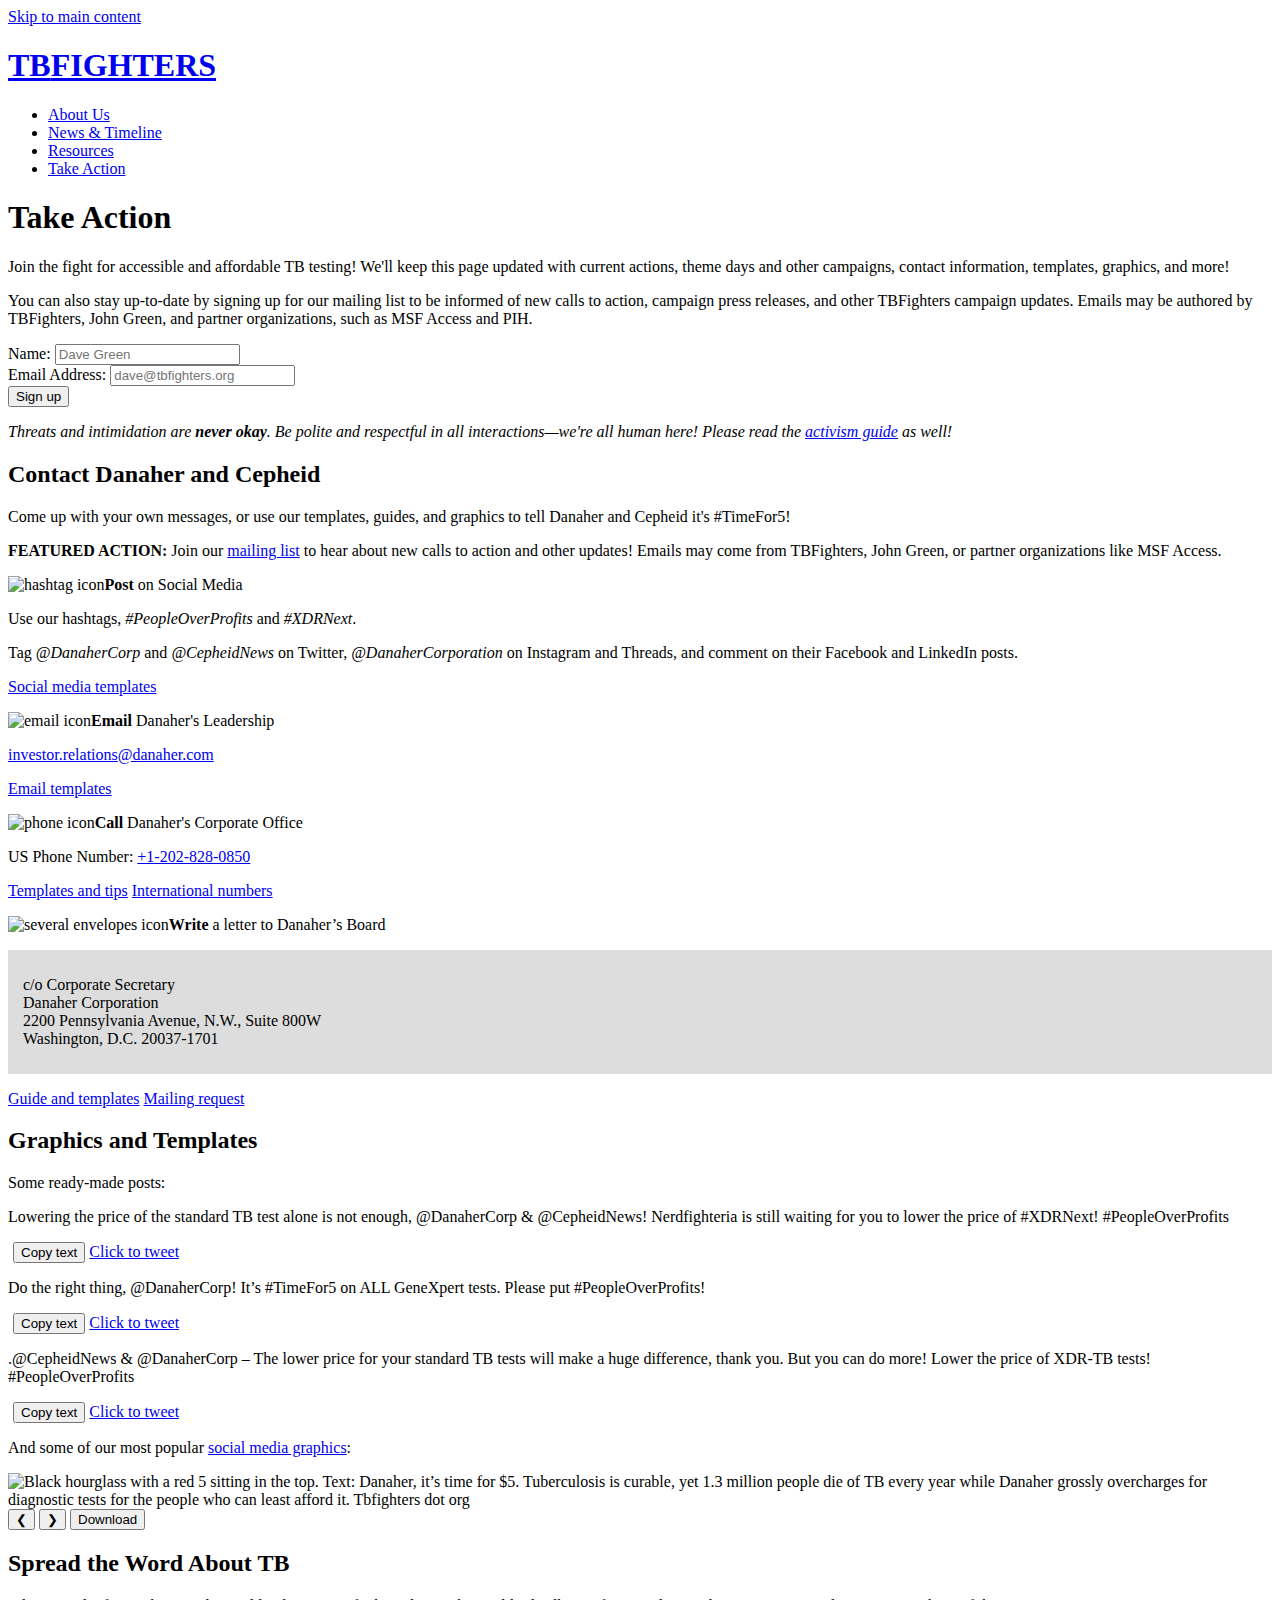
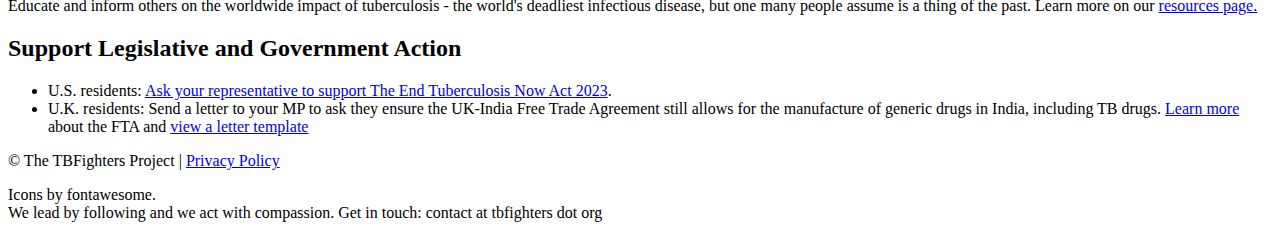
==== action.html @ 12ed919c "Update action.html" ====
<!DOCTYPE html>
<html lang="en">
	<head>
		<!--Meta tags-->
		<meta charset="UTF-8" />
		<meta name="viewport" content="width=device-width, initial-scale=1.0" />
		<meta name="description" content="Fighting for accessible tuberculosis testing and treatment to save over a million lives a year. Take action with us now."
		/>
		<meta name="robots" content="index, follow" />
		<!--Open Graph Tags-->
		<meta property="og:title" content="Take Action | TBFighters" />
		<meta property="og:site_name" content="TBFighters" />
		<meta property="og:url" content="https://tbfighters.org" />
		<meta property="og:image" content="img/og-image.jpg" />
		<meta property="og:type" content="website" />
		<meta property="og:description" content="Fighting for accessible tuberculosis testing and treatment to save over a million lives a year. Take action with us now."
		/>
		<meta property="theme-color" content="#D7211E" />
		<!--Style includes-->
		<link rel="preconnect" href="https://fonts.googleapis.com" />
		<link rel="preconnect" href="https://fonts.gstatic.com" crossorigin />
		<link href="https://fonts.googleapis.com/css2?family=Atkinson+Hyperlegible:ital,wght@0,400;0,700;1,400;1,700&display=swap"
		rel="stylesheet" />
		<link rel="stylesheet" href="style.css" />
		<link rel="icon" type="image/x-icon" href="img/favicon.ico">
		<script src="jquery-3.7.1.min.js"></script>
		<script src="menu.js"></script>
		<script src="actions.js"></script>
		<title>Take Action | TBFighters</title>
	</head>
	
	<body class="action">
		<!--BELOW THIS GETS COPIED TO ALL PAHES WHEN MENU CHANGES (CHANGE BODY CLASS TO PAGE NAME)-->
		<header id="site-head"><a href="#main" class="skip">Skip to main content</a>
			<div class="wrapper-head">
				<h1 class="page-title">
					<a href="index.html"><span class="black-highlight">TB</span>FIGHTERS</a>
				</h1>
				<a class="toggle-button" href="#" title="menu"></a>
				<nav class="site-menu">
					<ul class="active">
						<li><a href="about.html">About Us</a></li>
						<li><a href="timeline.html">News &amp; Timeline</a></li>
						<li><a href="resources.html">Resources</a></li>
						<li class="current"><a href="action.html">Take Action</a></li>
					</ul>
				</nav>
			</div>
		</header>
		<!--ABOVE THIS GETS COPIED TO ALL PAGES MENU CHANGES-->
		<main id="main">
			<section class="container container-compact title">
				<div class="wrapper-full">
					<h1 class="break-anywhere">Take <span class="red">Action</span></h1>
					<p>
						Join the fight for accessible and affordable TB testing! We'll keep this page updated with current actions, theme days and other campaigns, contact information, templates, graphics, and more!
					</p>
					<p>
						You can also stay up-to-date by signing up for our mailing list to be informed of new calls to action, campaign press releases, and other TBFighters campaign updates. Emails may be authored by TBFighters, John Green, and partner organizations, such as MSF Access and PIH.
					</p>	
                    <form method="post" action="https://gaggle.email/join/tbfighters@gaggle.email">
                        <div class="list-form wrapper-columns">
                            <div>
								<label for="name"><span>Name: </span><input name="name" type="text" placeholder="Dave Green"></label>
								
							</div>
                            <div>
								<label for="email"><span>Email Address: </span><input name="email" type="email" placeholder="dave@tbfighters.org"></label>
							</div>
							
						<div>
							<button class="button">Sign up</button>
						</div>
						</div>
					</form>
					
					<p class="smaller">
						<em>Threats and intimidation are <strong>never okay</strong>. Be polite and respectful in all interactions&mdash;we're all human here! Please read the <a href="activism-guide.html">activism guide</a> as well!</em>
					</p>
					<h2 id="contact">Contact <span class="red">Danaher and Cepheid</span></h2>
					<p>
						Come up with your own messages, or use our templates, guides, and graphics to tell Danaher and Cepheid it's #TimeFor5!
					</p>
					<p class="featured">
						<strong>FEATURED ACTION:</strong> Join our <a href="action.html#list">mailing list</a> to hear about new calls to action and other updates! Emails may come from TBFighters, John Green, or partner organizations like MSF Access.
						
					</p>
				</div>
				<div class="wrapper-full wrapper-action-grid">
					<div class="action">
						<p class="larger">
							<img src="img/hashtag.svg" alt="hashtag icon" class="action-icon" /><strong><span class="red">Post</span></strong> on Social Media
						</p>
						<p class="smaller">
							Use our hashtags, <em>#People<wbr>OverProfits</em> and <em>#XDRNext</em>.
						</p>
						<p class="smaller">
							Tag <em>@DanaherCorp</em> and <em>@CepheidNews</em> on Twitter, <em>@DanaherCorporation</em> on Instagram and Threads, and comment on their Facebook and LinkedIn posts.
						</p>
						<p class="smaller">
							<a class="button" href="#posts">Social media templates</a>
						</p>
					</div>
					<div class="action">
						<p class="larger">
							<img src="img/envelope.svg" alt="email icon" class="action-icon" /><strong><span class="red">Email</span></strong> Danaher's Leadership
						</p>
						<p class="smaller">
							<a href="mailto:investor.relations@danaher.com">investor.<wbr>relations<wbr>@danaher.com</a>
						</p>
						<p class="smaller">
							<a class="button" href="https://docs.google.com/document/d/e/2PACX-1vTh05tEoyCsh8oEWScWM9n41B1pcUeVNGFcUDqdlcILHvVUB2_LsK4voMTdKPdEQwmjMHRBaoalG259/pub#h.bz7dg2lhjj6o" target="_blank">Email templates</a>
						</p>
					</div>
					<div class="action">
						<p class="larger">
							<img src="img/phone.svg" alt="phone icon" class="action-icon" /><strong><span class="red">Call</span></strong> Danaher's Corporate Office
						</p>
						<p class="smaller">
							US Phone Number: <a href="tel:+12028280850">+1-202-828-0850</a>
						</p>
						<p class="smaller">
							<a class="button" href="https://docs.google.com/document/d/e/2PACX-1vTh05tEoyCsh8oEWScWM9n41B1pcUeVNGFcUDqdlcILHvVUB2_LsK4voMTdKPdEQwmjMHRBaoalG259/pub#h.p2qolchk1zy8" target="_blank">Templates and tips</a>
							<a class="button button-subtle" href="https://docs.google.com/document/d/e/2PACX-1vTh05tEoyCsh8oEWScWM9n41B1pcUeVNGFcUDqdlcILHvVUB2_LsK4voMTdKPdEQwmjMHRBaoalG259/pub#h.vbw6rgxxf6wk" target="_blank">International numbers</a>
						</p>
					</div>
					<div class="action">
						<p class="larger">
							<img src="img/envelopes-bulk.svg" alt="several envelopes icon" class="action-icon" /><strong><span class="red">Write</span></strong> a letter to Danaher’s Board
						</p>
						<div style="background: #DDDDDD; padding: 10px 15px; margin-bottom: 0.4em; box-shadow: var(--aside-shadow);">
							<p class="smaller">
								c/o Corporate Secretary<br>
								Danaher Corporation<br>
								2200 Pennsylvania Avenue, N.W., Suite 800W<br>
								Washington, D.C. 20037-1701
							</p>
						</div>
						<p class="smaller">
							<a class="button" href="./templates/letter-guide.html" target="_blank">Guide and templates</a>
							<a class="button button-subtle" href="https://docs.google.com/forms/d/e/1FAIpQLSedrM33EcSH8FzX9fxpTHfIs7sCnu_dkA5re3OlNI5PPBv2yg/viewform" target="_blank">Mailing request</a>
						</p>
					</div>
				</div>
				<div class="wrapper-full">
					<h2 id="posts">Graphics and Templates</h2>
					
					<p>Some ready-made posts:</p>
				</div>
				<div class="wrapper-full wrapper-columns">
					<div class="post">
						<p id="post-1">Lowering the price of the standard TB test alone is not enough, @DanaherCorp & @CepheidNews! Nerdfighteria is still waiting for you to lower the price of #XDRNext! #PeopleOverProfits</p>
						<div style="margin-left: 5px;">
							<button id="copy-1" class="button" onclick="copyPost1()">Copy text</button>

							<a href="https://twitter.com/intent/tweet?text=Lowering%20the%20price%20of%20the%20standard%20TB%20test%20alone%20is%20not%20enough,%20%40DanaherCorp%20%26%20%40CepheidNews!%20Nerdfighteria%20is%20still%20waiting%20for%20you%20to%20lower%20the%20price%20of%20%23XDRNext!%20%23PeopleOverProfits" target="_blank" class="button button-subtle">Click to tweet</a>
						</div>
					</div>
					<div class="post">
						<p id="post-2">Do the right thing, @DanaherCorp! It’s #TimeFor5 on ALL GeneXpert tests. Please put #PeopleOverProfits!</p>
						<div style="margin-left: 5px;">
							<button id="copy-2" class="button" onclick="copyPost2()">Copy text</button>
							<a href="https://twitter.com/intent/tweet?text=Do%20the%20right%20thing%2C%20%40DanaherCorp!%20It%E2%80%99s%20%23TimeFor5%20on%20ALL%20GeneXpert%20tests.%20Please%20put%20%23PeopleOverProfits!%0D%0Ahttps%3A%2F%2Fpic.twitter.com%2F1TShUViDtq" target="_blank" class="button button-subtle">Click to tweet</a>
						</div>
					</div>
					<div class="post">
						<p id="post-3">.@CepheidNews & @DanaherCorp – The lower price for your standard TB tests will make a huge difference, thank you. But you can do more! Lower the price of XDR-TB tests! #PeopleOverProfits</p>
						<div style="margin-left: 5px;">
							<button id="copy-3" class="button" onclick="copyPost3()">Copy text</button>
							<a href="https://twitter.com/intent/tweet?text=.%40CepheidNews%20%26%20%40DanaherCorp%20%E2%80%93%20The%20lower%20price%20for%20your%20standard%20TB%20tests%20will%20make%20a%20huge%20difference,%20thank%20you.%20But%20you%20can%20do%20more!%20Lower%20the%20price%20of%20XDR-TB%20tests!%20%23PeopleOverProfits" target="_blank" class="button button-subtle">Click to tweet</a>
						</div>
					</div>
					<script>
						addCopyButton(document.getElementById("copy-1"), document.getElementById("post-1").textContent)
						addCopyButton(document.getElementById("copy-2"), document.getElementById("post-2").textContent)
						addCopyButton(document.getElementById("copy-3"), document.getElementById("post-3").textContent)
					</script>
				</div>
				<div class="wrapper-full">
					<noscript>
						<br>
						<p style="font-style: italic;">Please enable javascript to use the copy buttons.</p>
						<br>
					</noscript>
					<p>And some of our most popular <a href="https://peaceful-place-e13.notion.site/TBfighters-Graphics-Library-95194d0915394d3d981220bd783a5888" target="_blank">social media graphics</a>:</p>
					<div class="post-gallery">
						<img class="slideshow-img" src="img/social-hourglass.png" alt="Black hourglass with a red 5 sitting in the top. Text: Danaher, it’s time for $5. Tuberculosis is curable, yet 1.3 million people die of TB every year while Danaher grossly overcharges for diagnostic tests for the people who can least afford it. Tbfighters dot org" />
						<img class="slideshow-img" src="img/social-intro.png" alt="two gloved hands holding a test cartridge and $5 written on it. Text: Intro to time for $5. The body text reads: What is GeneXpert? The GeneXpert test can detect TB in an hour and requires minimal training to run. The Xpert MTB/RIF cartridge is crucial for identifying multi-drug resistant TB quickly. The GeneXpert system can also be used for other diseases, such as Covid-19 and HIV" />
						<img class="slideshow-img" src="img/social-timefor5.png" alt="text: TUBERCULOSIS IS CURABLE yet 1.3 million people die of TB every year while Danaher grossly overcharges diagnostic tests for the patients who can least afford it. Danaher, It’s time for $5. TBFighters dot org" />
						<img class="slideshow-img" src="img/social-bold.png" alt="black and white text with red number: Danaher, it’s time for 5. Tbfighters dotorg" />
						<noscript>
							<br>
						</noscript>
						<button class="slideshow-button button" onclick="plusDivs()">&#10094;</button>
						<button class="slideshow-button button" onclick="minusDiv()">&#10095;</button>
						<button class="button" onclick="download()">Download</button>
						<br>
						<noscript>
							<br>
							<p style="font-style: italic;">Please enable javascript to use the slideshow and download buttons.</p>
						</noscript>
						<script>
							var slideIndex = 0;
							var x = document.getElementsByClassName("slideshow-img");
							for (i = 0; i < x.length; i++) {
								if (i == slideIndex) {
									x[slideIndex].style.display = "block";
								} else {
									x[i].style.display = "none";
								}
							}

							function plusDivs() {
								x[slideIndex].style.display = "none";
								slideIndex += 1;
								if (slideIndex > x.length - 1) {slideIndex = 0}
								console.log(slideIndex)
								x[slideIndex].style.display = "block";
							}
							function minusDiv() {
								x[slideIndex].style.display = "none";
								slideIndex -= 1;
								if (slideIndex < 0) {slideIndex = x.length - 1};
								console.log(slideIndex)
								x[slideIndex].style.display = "block";
							}

							async function download() {
								const link = document.createElement('a')
								link.href = document.getElementsByClassName("slideshow-img")[slideIndex].src
								link.download = ""
								document.body.appendChild(link)
								link.click()
								document.body.removeChild(link)
							}
						</script>
					</div>
					<h2 id="awareness">Spread the Word About <span class="red">TB</span></h2>
					<p>
						Educate and inform others on the worldwide impact of tuberculosis - the world's deadliest infectious disease, but one many people assume is a thing of the past. Learn more on our <a href="resources.html"> resources page.</a>
					</p>
					<h2 id="legistation">Support <span class="red">Legislative and Government</span> Action</h2>
					<ul>
						<li>
							U.S. residents: <a href="https://act.pih.org/end-tb-now-act-2023" target="_blank">Ask your representative to support The End Tuberculosis Now Act 2023</a>.
						</li>
						<li>
							U.K. residents: Send a letter to your MP to ask they ensure the UK-India Free Trade Agreement still allows for the manufacture of generic drugs in India, including TB drugs. <a href="https://msfaccess.org/civil-society-calls-uk-prime-minister-ensure-uk-india-free-trade-agreement-does-not-threaten-access" target="_blank">Learn more</a> about the FTA and <a href="https://docs.google.com/document/d/18U7N7z0VJqifN_5_KkE3DtA45a9nEIK9FhlgWAafILQ/edit" target="_blank">view a letter template</a>
						</li>
					</ul>
				</div>
			</section>
		</main>
		<footer class="site-foot">
			<p>
				&copy; The TBFighters Project | <a href="privacy.html" class="footer-link">Privacy Policy</a>
			</p>
			<p class="too-small">
				Icons by fontawesome. <br />We lead by following and we act with compassion. Get in touch: contact at tbfighters dot org
			</p>
		</footer>
	</body>
</html>
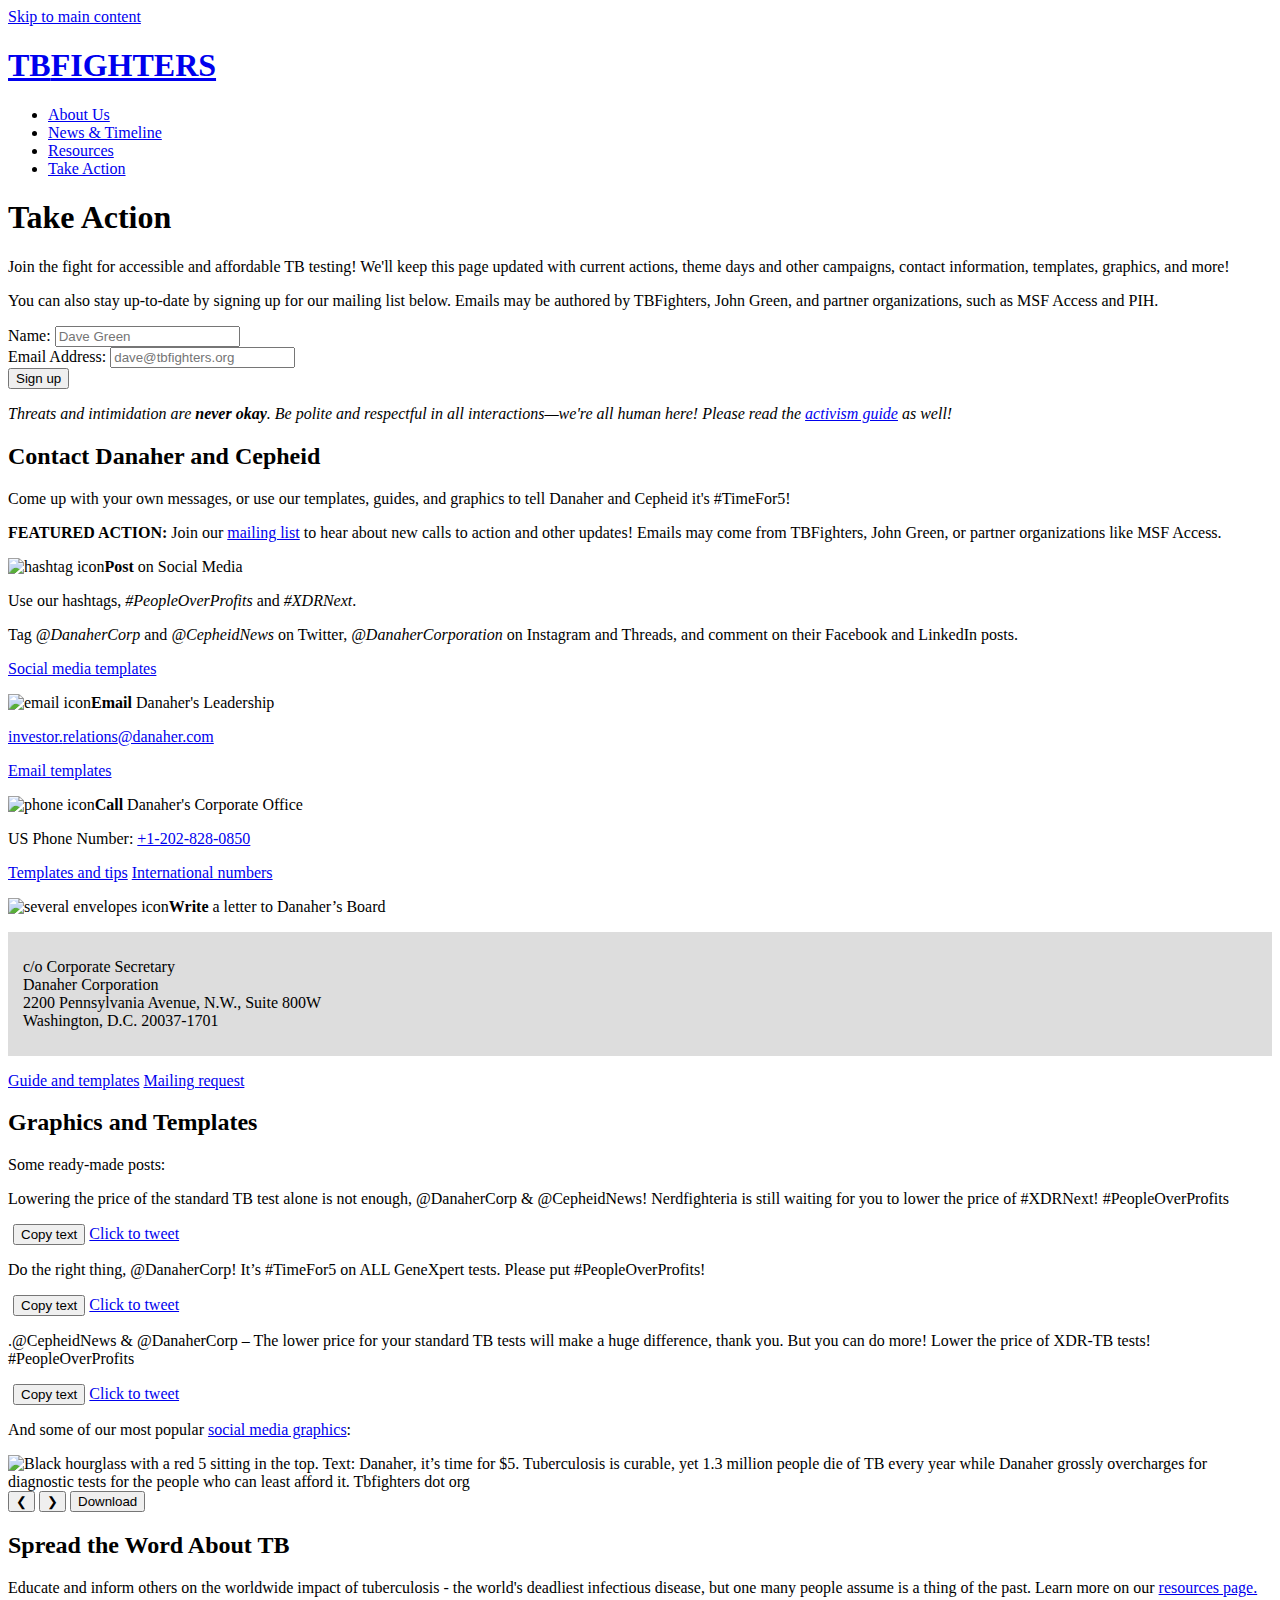
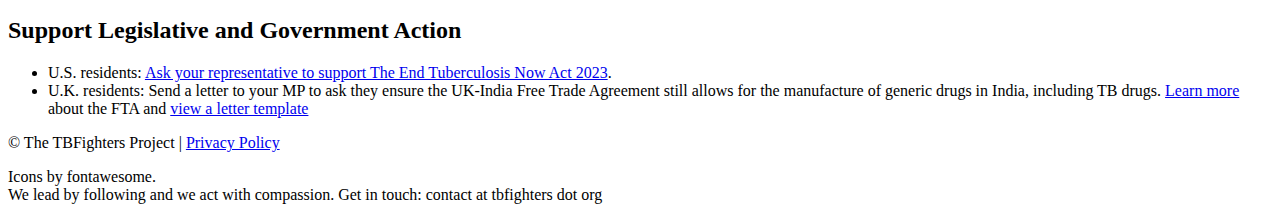
==== commit c8679c26: "Update action.html" ====
--- a/action.html
+++ b/action.html
@@ -56,7 +56,7 @@
 						Join the fight for accessible and affordable TB testing! We'll keep this page updated with current actions, theme days and other campaigns, contact information, templates, graphics, and more!
 					</p>
 					<p>
-						You can also stay up-to-date by signing up for our mailing list to be informed of new calls to action, campaign press releases, and other TBFighters campaign updates. Emails may be authored by TBFighters, John Green, and partner organizations, such as MSF Access and PIH.
+						You can also stay up-to-date by signing up for our <span class="red">mailing list</span> below. Emails may be authored by TBFighters, John Green, and partner organizations, such as MSF Access and PIH.
 					</p>	
                     <form method="post" action="https://gaggle.email/join/tbfighters@gaggle.email">
                         <div class="list-form wrapper-columns">
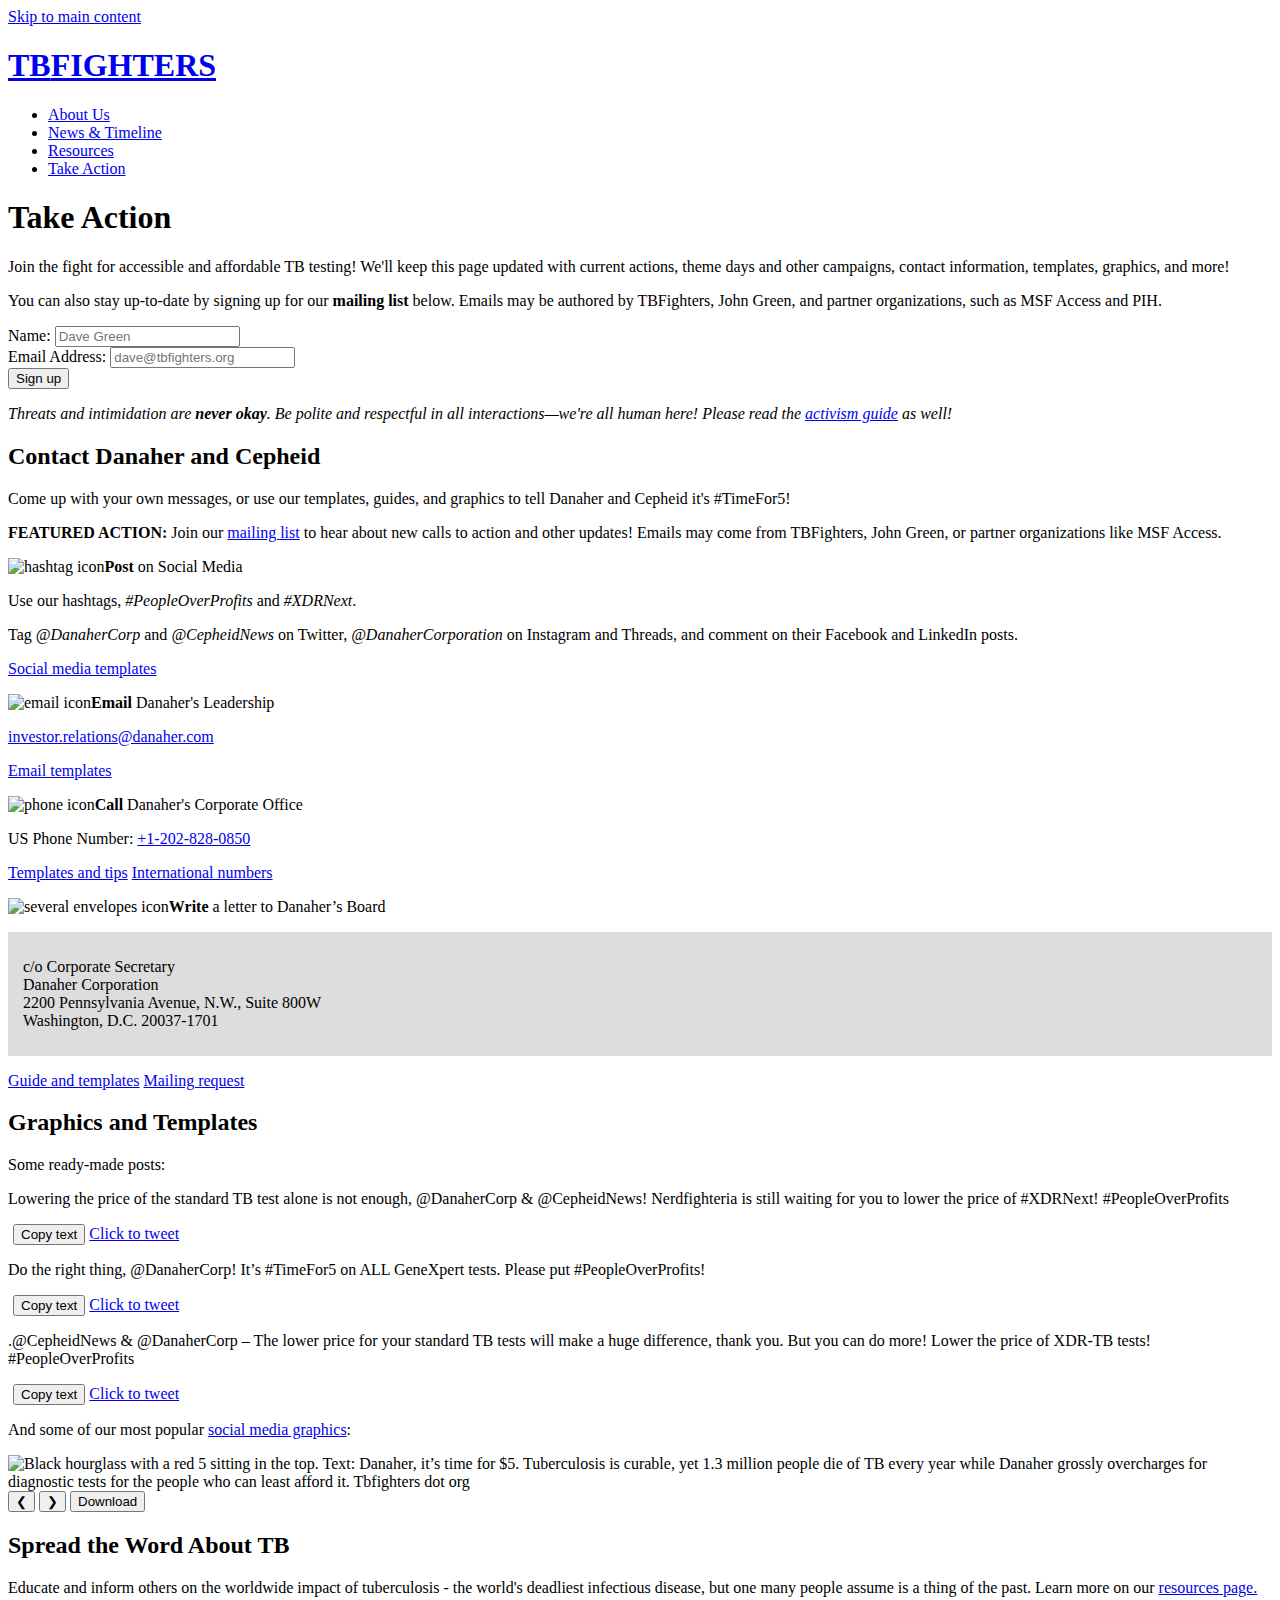
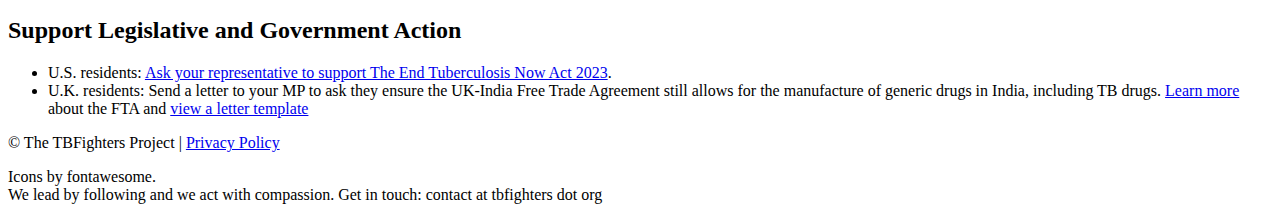
==== commit de60da1f: "Update action.html" ====
--- a/action.html
+++ b/action.html
@@ -56,7 +56,7 @@
 						Join the fight for accessible and affordable TB testing! We'll keep this page updated with current actions, theme days and other campaigns, contact information, templates, graphics, and more!
 					</p>
 					<p>
-						You can also stay up-to-date by signing up for our <span class="red">mailing list</span> below. Emails may be authored by TBFighters, John Green, and partner organizations, such as MSF Access and PIH.
+						You can also stay up-to-date by signing up for our <span class="red"><strong>mailing list</strong></span> below. Emails may be authored by TBFighters, John Green, and partner organizations, such as MSF Access and PIH.
 					</p>	
                     <form method="post" action="https://gaggle.email/join/tbfighters@gaggle.email">
                         <div class="list-form wrapper-columns">
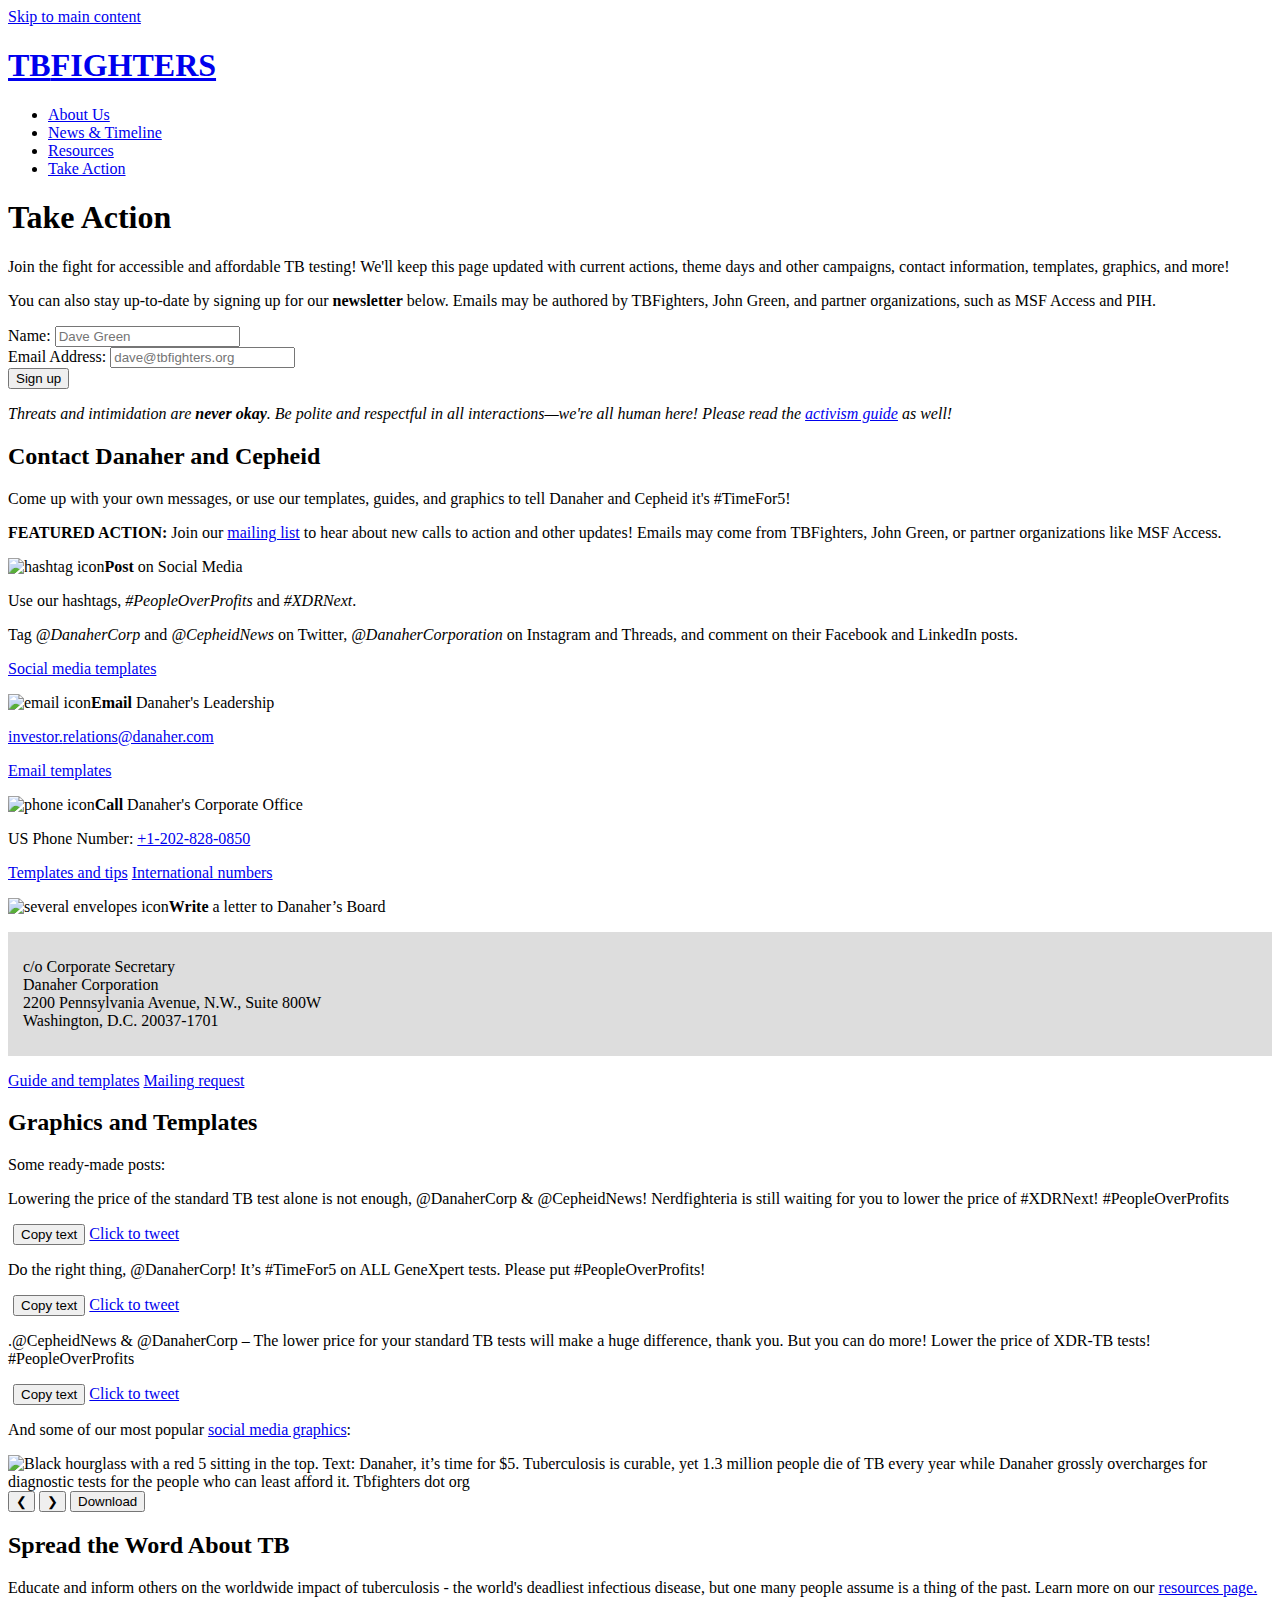
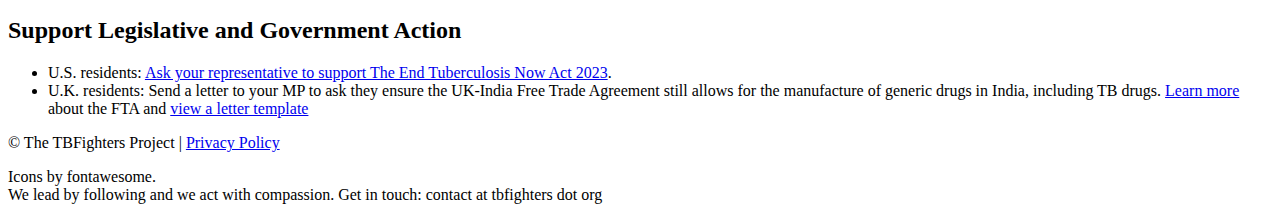
==== commit cf57e0a7: "Update action.html" ====
--- a/action.html
+++ b/action.html
@@ -56,7 +56,7 @@
 						Join the fight for accessible and affordable TB testing! We'll keep this page updated with current actions, theme days and other campaigns, contact information, templates, graphics, and more!
 					</p>
 					<p>
-						You can also stay up-to-date by signing up for our <span class="red"><strong>mailing list</strong></span> below. Emails may be authored by TBFighters, John Green, and partner organizations, such as MSF Access and PIH.
+						You can also stay up-to-date by signing up for our <span class="red"><strong>newsletter</strong></span> below. Emails may be authored by TBFighters, John Green, and partner organizations, such as MSF Access and PIH.
 					</p>	
                     <form method="post" action="https://gaggle.email/join/tbfighters@gaggle.email">
                         <div class="list-form wrapper-columns">
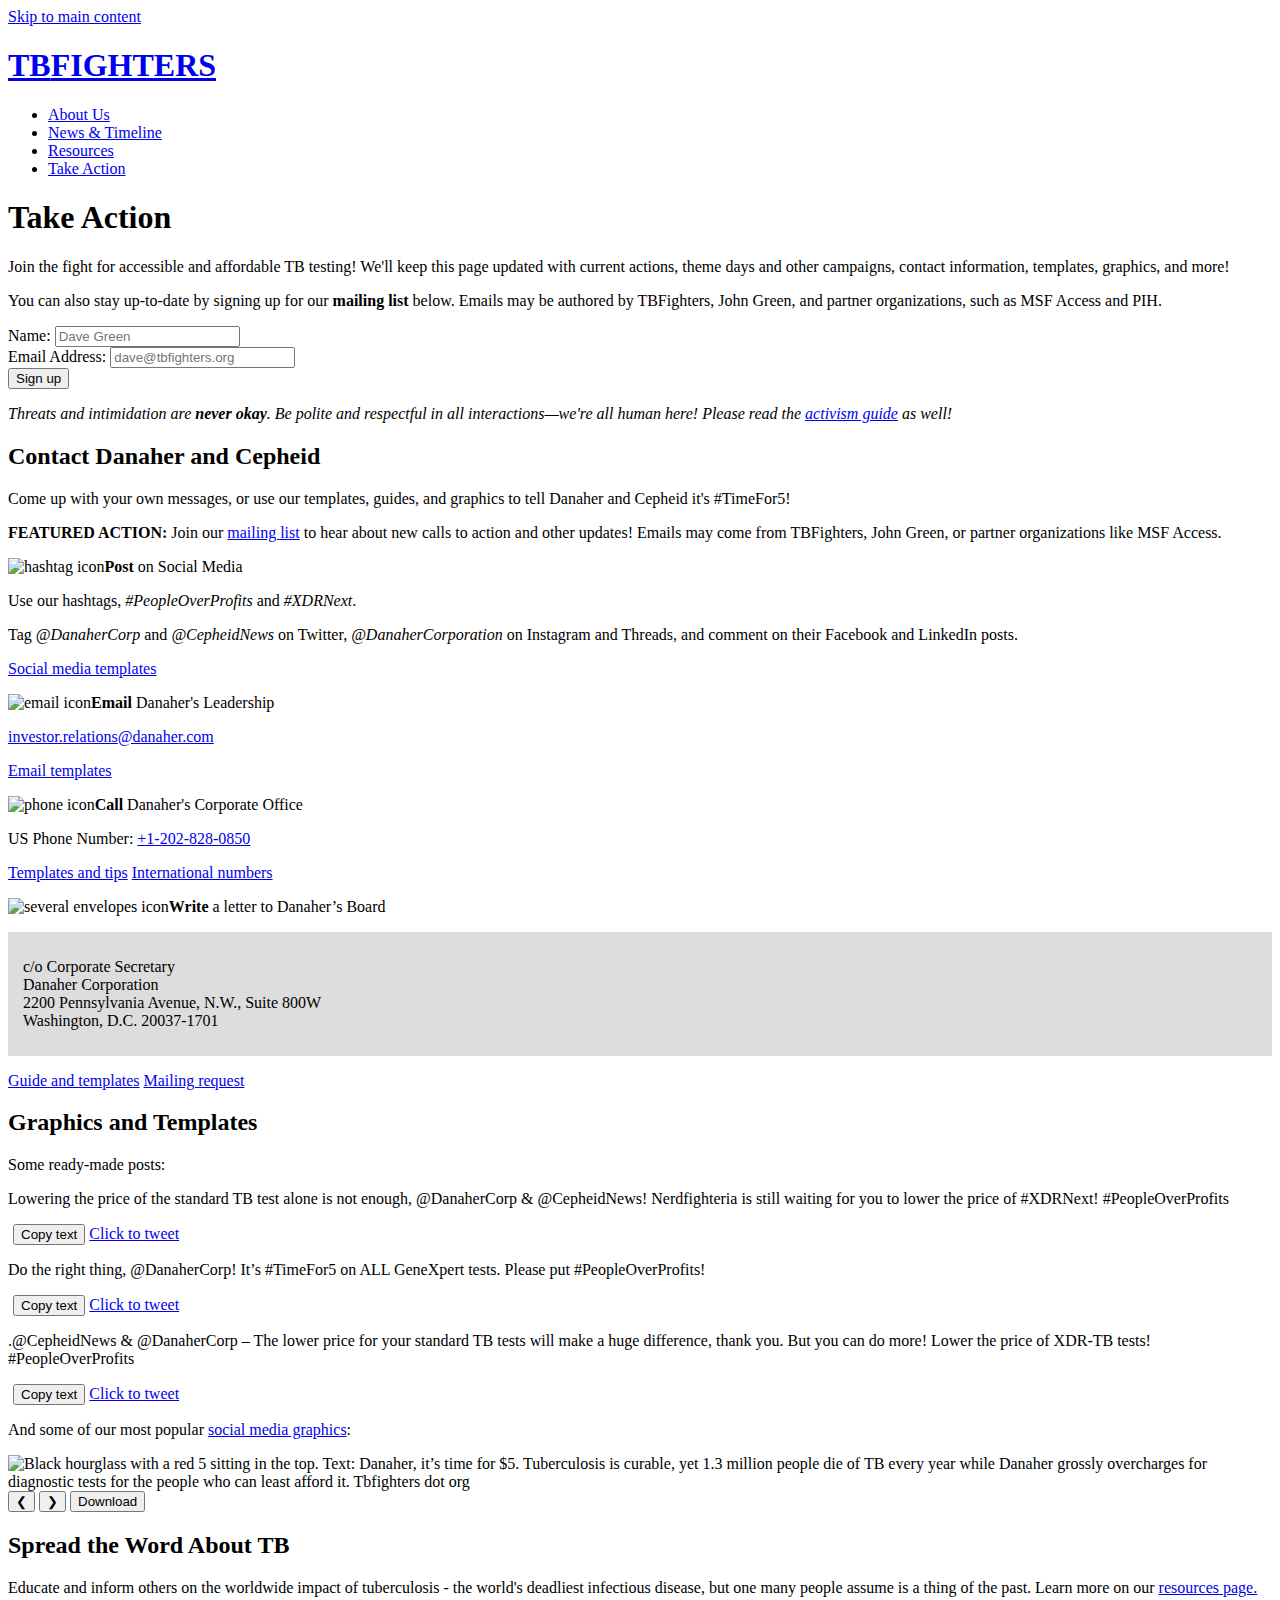
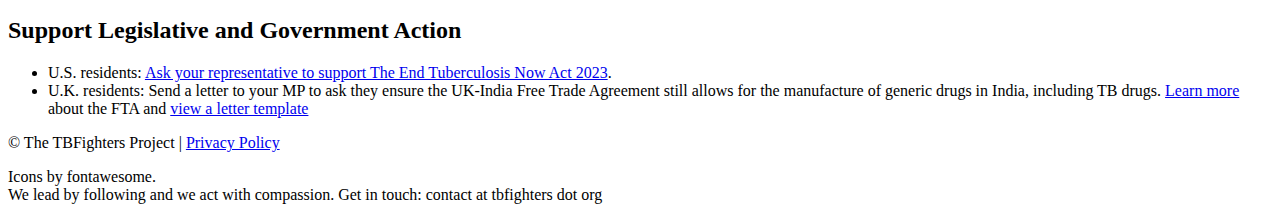
==== commit 223258ff: "Update action.html" ====
--- a/action.html
+++ b/action.html
@@ -56,7 +56,7 @@
 						Join the fight for accessible and affordable TB testing! We'll keep this page updated with current actions, theme days and other campaigns, contact information, templates, graphics, and more!
 					</p>
 					<p>
-						You can also stay up-to-date by signing up for our <span class="red"><strong>newsletter</strong></span> below. Emails may be authored by TBFighters, John Green, and partner organizations, such as MSF Access and PIH.
+						You can also stay up-to-date by signing up for our <span class="red"><strong>mailing list</strong></span> below. Emails may be authored by TBFighters, John Green, and partner organizations, such as MSF Access and PIH.
 					</p>	
                     <form method="post" action="https://gaggle.email/join/tbfighters@gaggle.email">
                         <div class="list-form wrapper-columns">
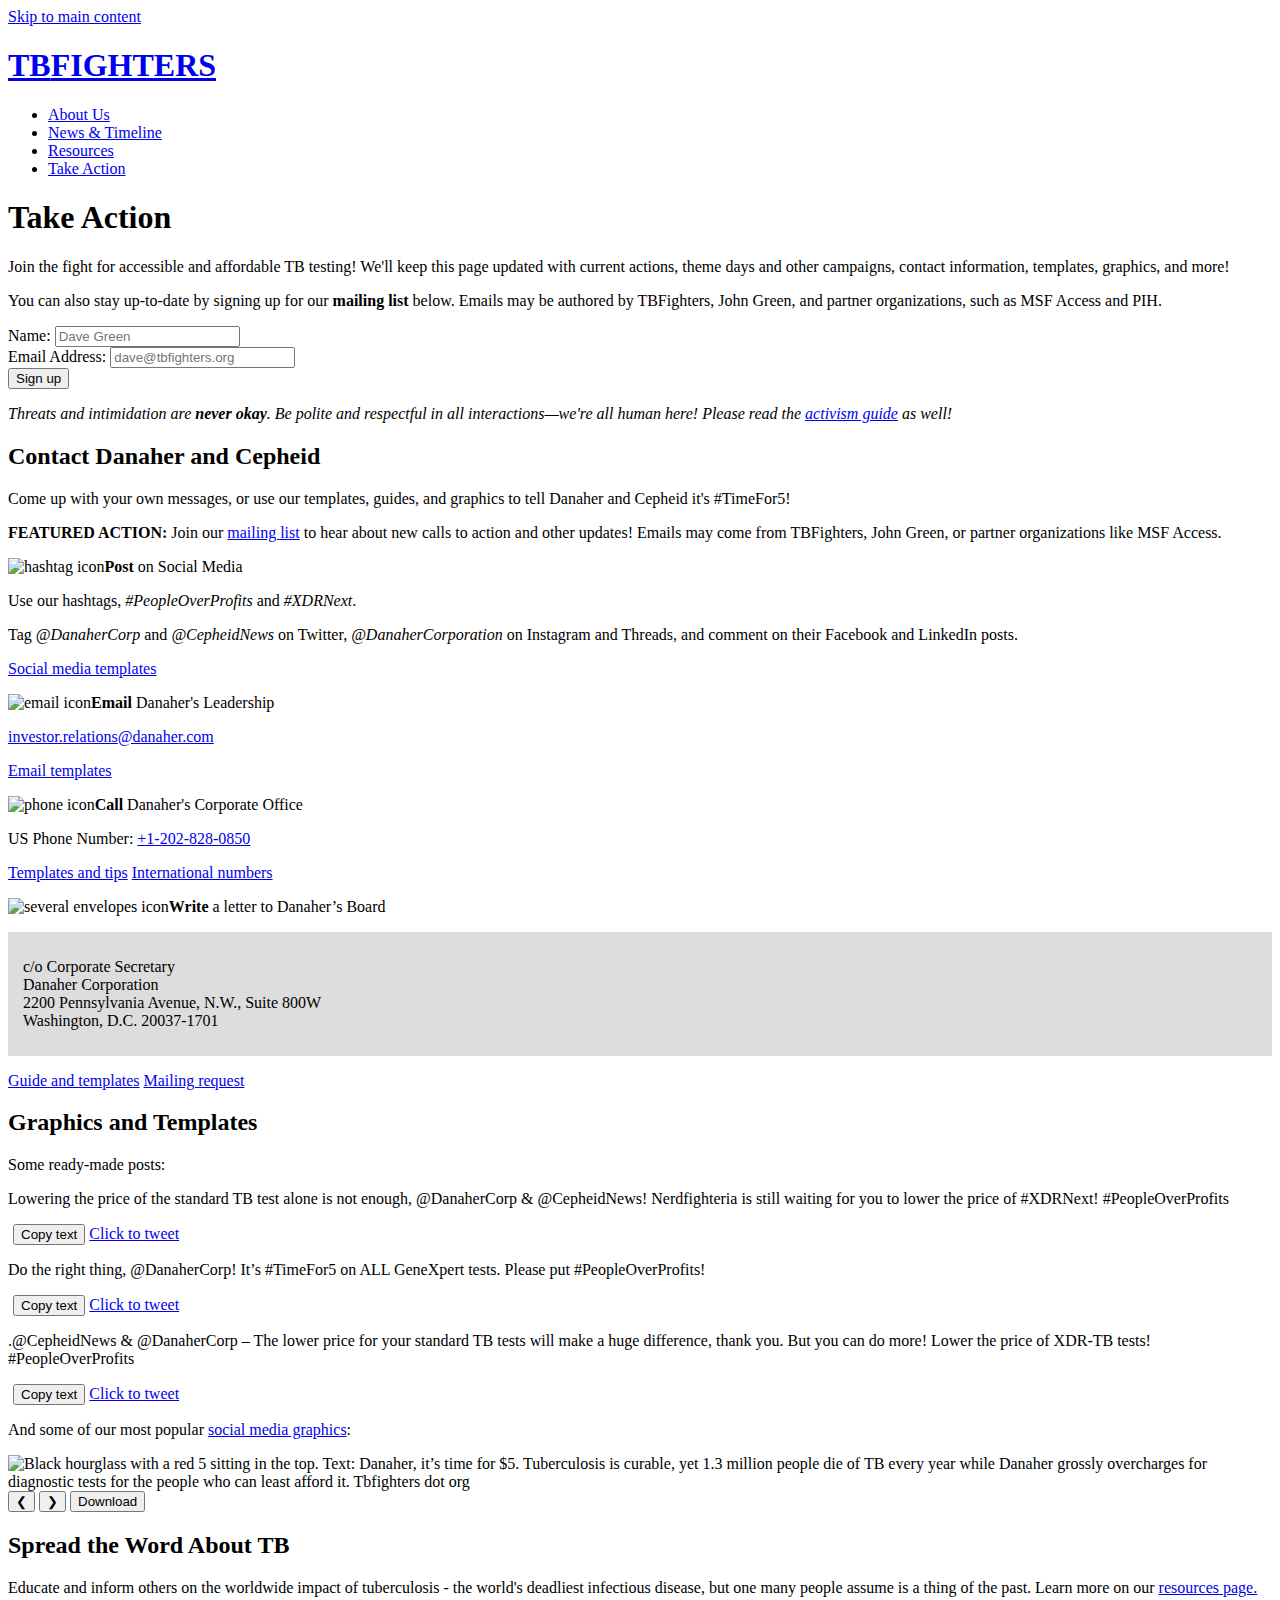
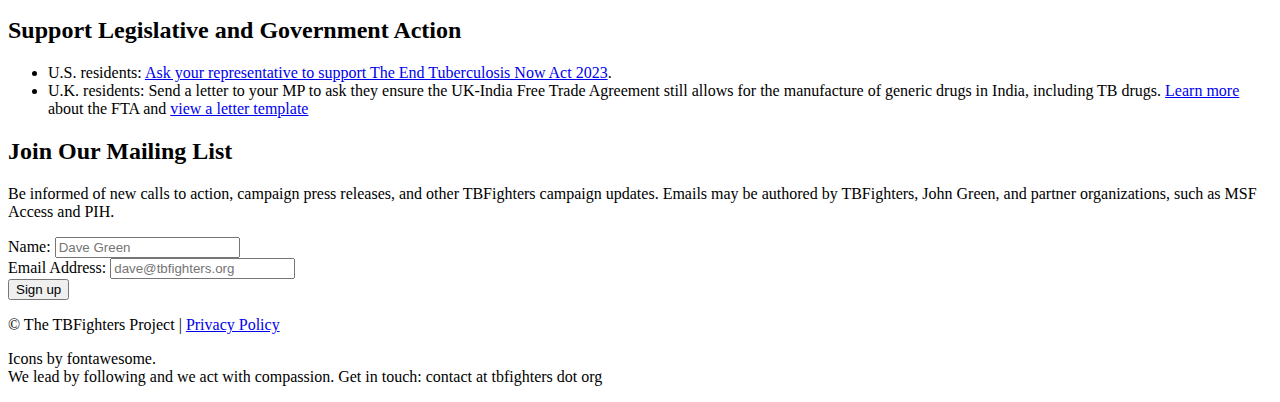
==== commit ec160f8c: "Update action.html" ====
--- a/action.html
+++ b/action.html
@@ -248,6 +248,25 @@
 							U.K. residents: Send a letter to your MP to ask they ensure the UK-India Free Trade Agreement still allows for the manufacture of generic drugs in India, including TB drugs. <a href="https://msfaccess.org/civil-society-calls-uk-prime-minister-ensure-uk-india-free-trade-agreement-does-not-threaten-access" target="_blank">Learn more</a> about the FTA and <a href="https://docs.google.com/document/d/18U7N7z0VJqifN_5_KkE3DtA45a9nEIK9FhlgWAafILQ/edit" target="_blank">view a letter template</a>
 						</li>
 					</ul>
+					<h2 id="list">Join Our <span class="red">Mailing List</span></h2>
+					<p>
+                        Be informed of new calls to action, campaign press releases, and other TBFighters campaign updates. Emails may be authored by TBFighters, John Green, and partner organizations, such as MSF Access and PIH.
+					</p>
+                    <form method="post" action="https://gaggle.email/join/tbfighters@gaggle.email">
+                        <div class="list-form wrapper-columns">
+                            <div>
+								<label for="name"><span>Name: </span><input name="name" type="text" placeholder="Dave Green"></label>
+								
+							</div>
+                            <div>
+								<label for="email"><span>Email Address: </span><input name="email" type="email" placeholder="dave@tbfighters.org"></label>
+							</div>
+							
+						<div>
+							<button class="button">Sign up</button>
+						</div>
+						</div>
+					</form>
 				</div>
 			</section>
 		</main>
